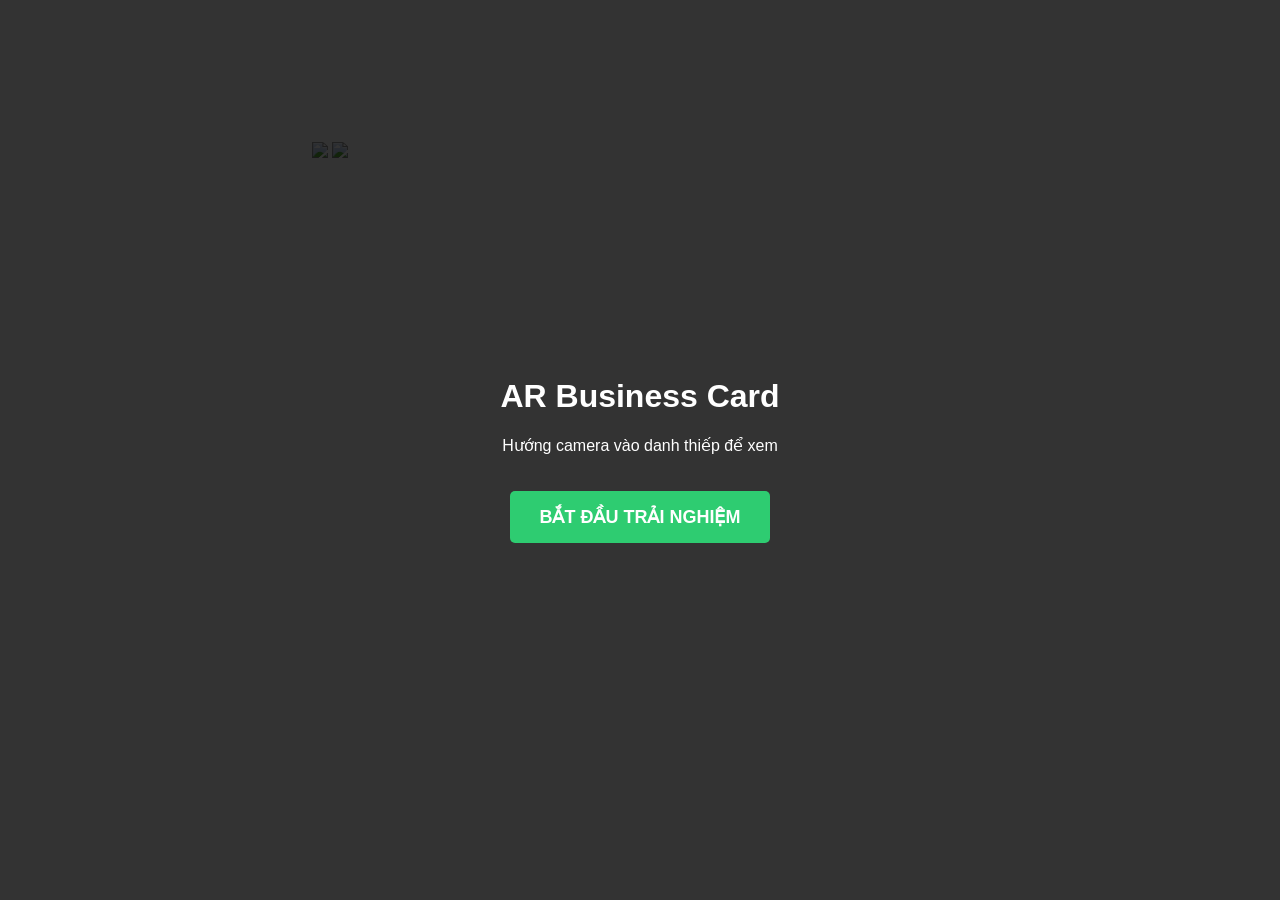
==== index.html @ 3fbc119b "Add initial AR Business Card HTML structure" ====
<!DOCTYPE html>
<html>
<head>
    <meta name="viewport" content="width=device-width, initial-scale=1" />
    <title>AR Business Card</title>
    <script src="https://aframe.io/releases/1.4.2/aframe.min.js"></script>
    <script src="https://cdn.jsdelivr.net/npm/mind-ar@1.2.2/dist/mindar-image-aframe.prod.js"></script>

    <style>
        /* CSS cho màn hình chờ (Overlay) */
        #overlay {
            position: fixed; top: 0; left: 0; width: 100%; height: 100%;
            background: rgba(0,0,0,0.8); z-index: 9999;
            display: flex; justify-content: center; align-items: center;
            flex-direction: column; color: white; font-family: sans-serif;
        }
        #start-btn {
            padding: 15px 30px; background: #2ecc71; border: none;
            border-radius: 5px; color: white; font-size: 18px; font-weight: bold;
            cursor: pointer; margin-top: 20px;
        }
        .hidden { display: none !important; }
    </style>

    <script>
        // Component xử lý click vào nút ảo (Link mở tab mới)
        AFRAME.registerComponent('click-handler', {
            schema: { url: { type: 'string' } },
            init: function () {
                this.el.addEventListener('click', () => {
                    window.open(this.data.url, '_blank');
                });
            }
        });
    </script>
</head>
<body>
    <div id="overlay">
        <div style="text-align: center">
            <h1>AR Business Card</h1>
            <p>Hướng camera vào danh thiếp để xem</p>
            <button id="start-btn">BẮT ĐẦU TRẢI NGHIỆM</button>
        </div>
    </div>

    <a-scene mindar-image="imageTargetSrc: ./assets/card.mind; uiScanning: no;" 
             color-space="sRGB" 
             renderer="colorManagement: true, physicallyCorrectLights" 
             vr-mode-ui="enabled: false" 
             device-orientation-permission-ui="enabled: false">
        
        <a-assets>
            <video id="vid" src="./assets/video.mp4" preload="auto" loop="true" playsinline webkit-playsinline crossorigin="anonymous"></video>
            <img id="icon-fb" src="./assets/icon-fb.png">
            <img id="icon-web" src="./assets/icon-web.png">
        </a-assets>

        <a-camera position="0 0 0" look-controls="enabled: false" cursor="fuse: false; rayOrigin: mouse;" raycaster="far: 10000; objects: .clickable"></a-camera>

        <a-entity mindar-image-target="targetIndex: 0" id="ar-target">
            
            <a-video src="#vid" position="0 0 0" height="0.552" width="1" rotation="0 0 0"></a-video>

            <a-image src="#icon-fb" position="-0.3 -0.4 0.1" width="0.15" height="0.15" 
                     class="clickable" 
                     click-handler="url: https://facebook.com/yourprofile"
                     animation="property: scale; to: 1.2 1.2 1.2; dir: alternate; loop: true; dur: 1000">
            </a-image>

            <a-image src="#icon-web" position="0.3 -0.4 0.1" width="0.15" height="0.15" 
                     class="clickable" 
                     click-handler="url: https://yourwebsite.com">
            </a-image>

        </a-entity>
    </a-scene>

    <script>
        // Logic điều khiển Video và Start Button
        const overlay = document.querySelector('#overlay');
        const startBtn = document.querySelector('#start-btn');
        const video = document.querySelector('#vid');
        const arTarget = document.querySelector('#ar-target');
        
        // Khi bấm nút Start -> Ẩn overlay và sẵn sàng video
        startBtn.addEventListener('click', () => {
            overlay.classList.add('hidden');
            video.play(); // Trick để kích hoạt âm thanh
            video.pause(); // Dừng lại ngay chờ AR
            video.currentTime = 0;
        });

        // Khi AR nhận diện được hình
        arTarget.addEventListener("targetFound", event => {
            console.log("Found target");
            video.play();
        });

        // Khi mất hình
        arTarget.addEventListener("targetLost", event => {
            console.log("Lost target");
            video.pause();
        });
    </script>
</body>
</html>
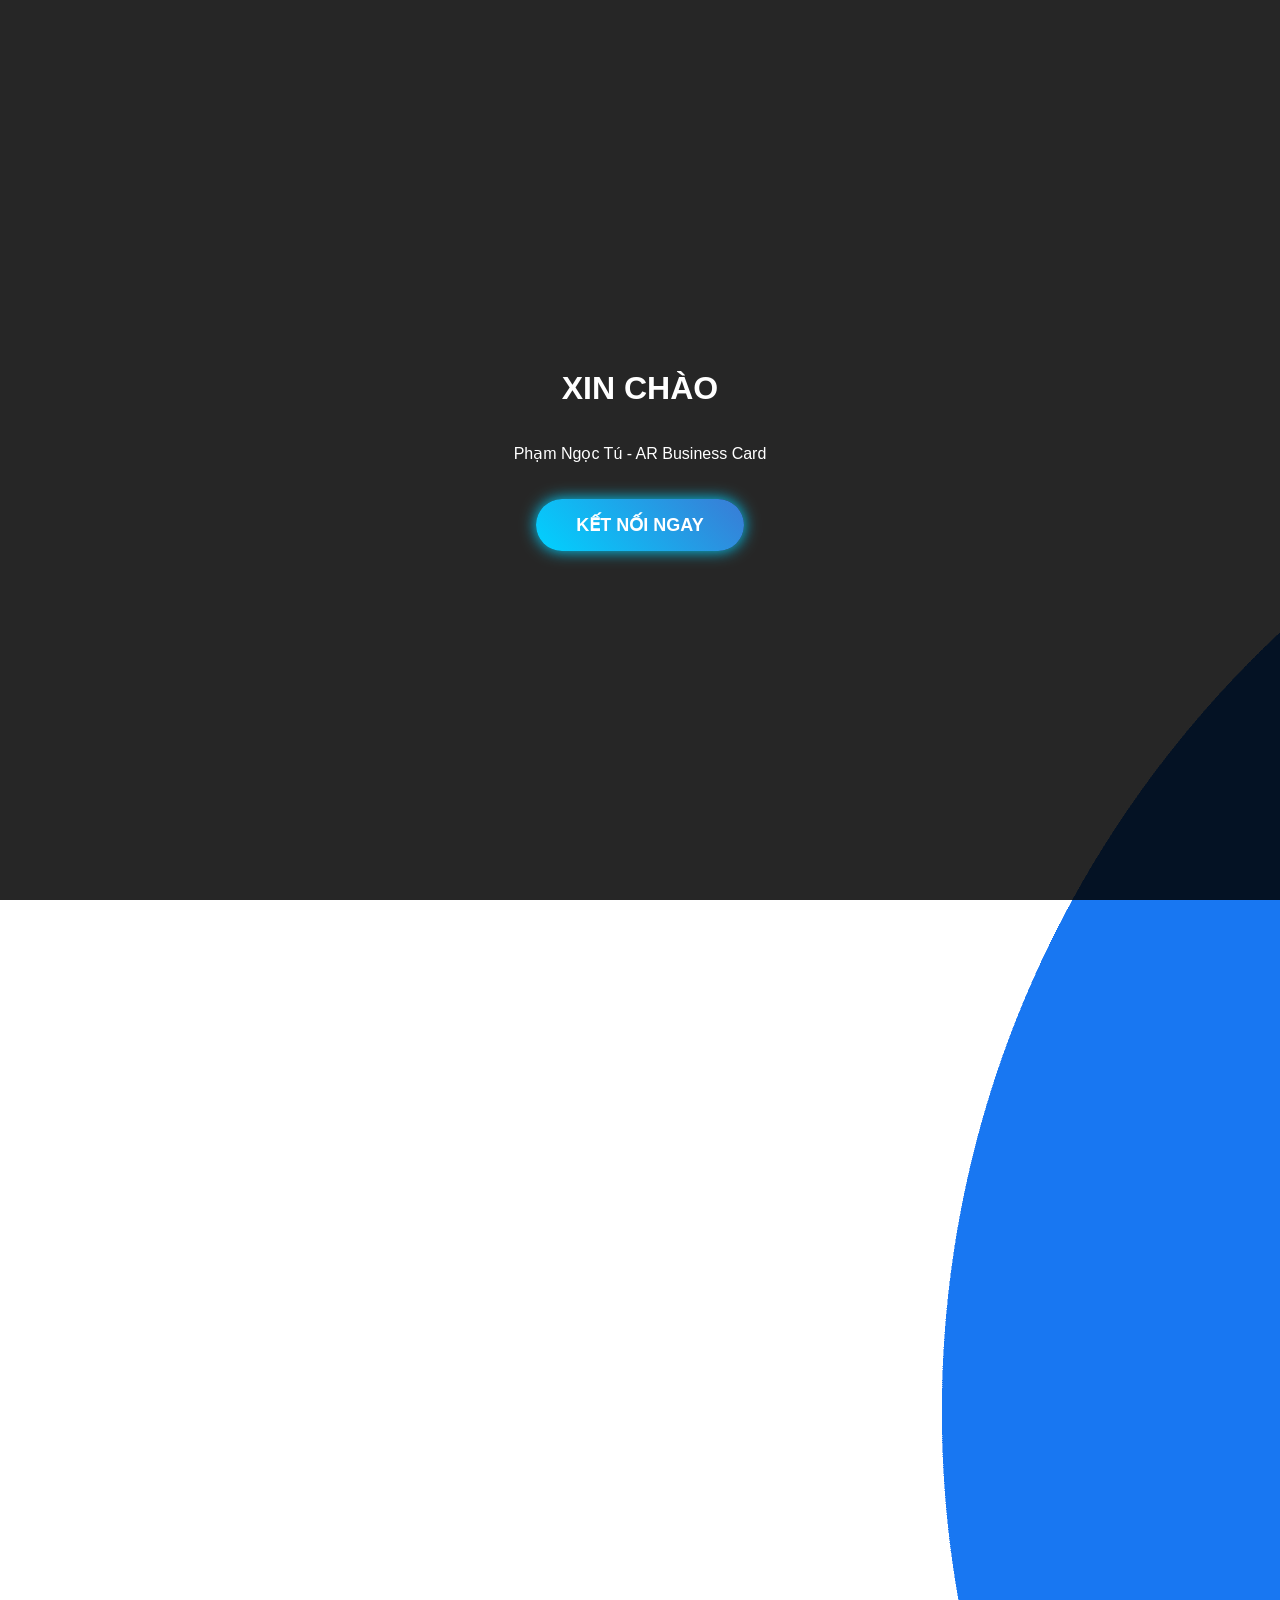
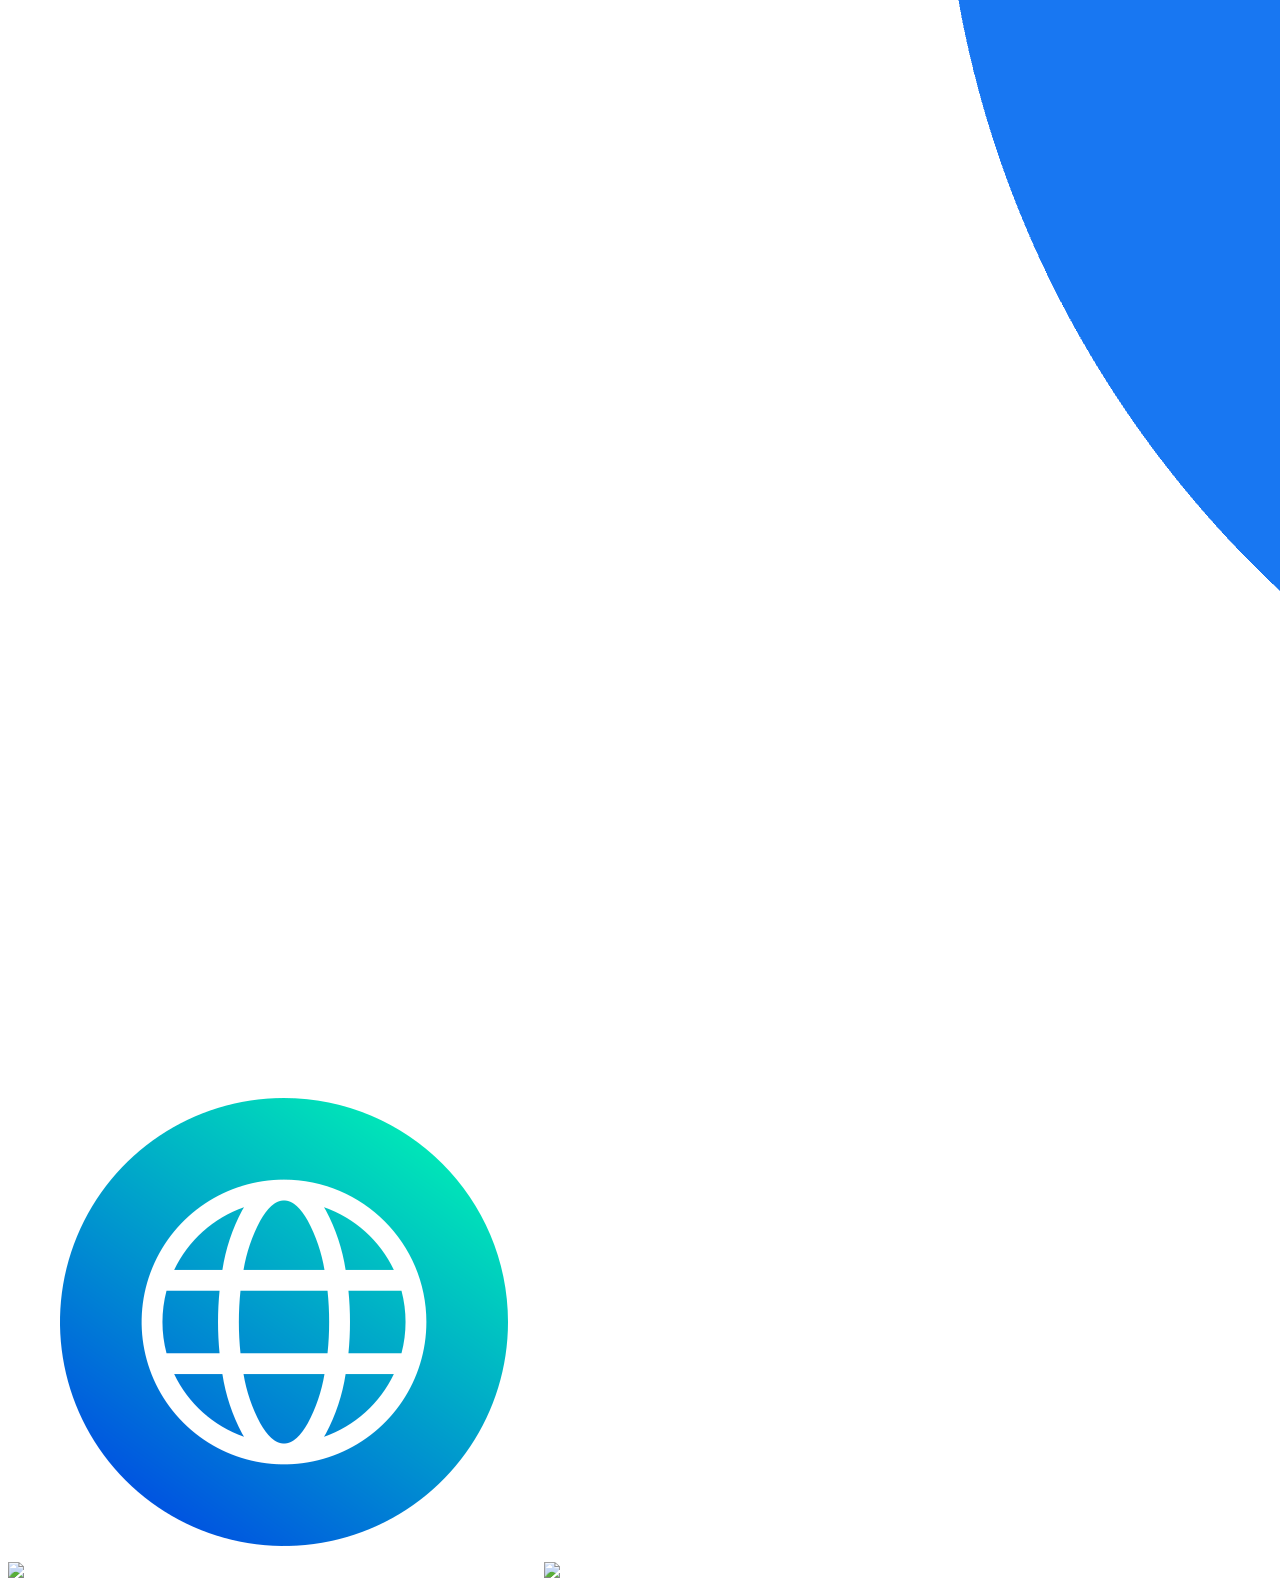
==== commit cab2af98: "update" ====
--- a/index.html
+++ b/index.html
@@ -2,104 +2,178 @@
 <html>
 <head>
     <meta name="viewport" content="width=device-width, initial-scale=1" />
-    <title>AR Business Card</title>
+    <title>AR Business Card - Blue Screen Tech</title>
     <script src="https://aframe.io/releases/1.4.2/aframe.min.js"></script>
     <script src="https://cdn.jsdelivr.net/npm/mind-ar@1.2.2/dist/mindar-image-aframe.prod.js"></script>
+    
+    <script src="https://cdn.jsdelivr.net/gh/donmccurdy/aframe-extras@v6.1.1/dist/aframe-extras.min.js"></script>
 
     <style>
-        /* CSS cho màn hình chờ (Overlay) */
         #overlay {
             position: fixed; top: 0; left: 0; width: 100%; height: 100%;
-            background: rgba(0,0,0,0.8); z-index: 9999;
+            background: rgba(0,0,0,0.85); z-index: 9999;
             display: flex; justify-content: center; align-items: center;
-            flex-direction: column; color: white; font-family: sans-serif;
+            flex-direction: column; color: white; font-family: 'Arial', sans-serif;
         }
         #start-btn {
-            padding: 15px 30px; background: #2ecc71; border: none;
-            border-radius: 5px; color: white; font-size: 18px; font-weight: bold;
-            cursor: pointer; margin-top: 20px;
+            padding: 15px 40px; background: linear-gradient(45deg, #00d2ff, #3a7bd5);
+            border: none; border-radius: 30px; color: white; 
+            font-size: 18px; font-weight: bold; cursor: pointer; margin-top: 20px;
+            box-shadow: 0 0 15px #00d2ff;
         }
         .hidden { display: none !important; }
     </style>
 
     <script>
-        // Component xử lý click vào nút ảo (Link mở tab mới)
+        // SHADER TÁCH NỀN (Cập nhật cho màu Xanh Dương)
+        AFRAME.registerComponent('chroma-key-material', {
+            schema: {
+                videoSrc: {type: 'selector'},
+                color: {type: 'color', default: '#049adc'}, // Màu xanh dương từ video của bạn
+                similarity: {type: 'number', default: 0.28}, // Độ nhạy (Tinh chỉnh số này nếu bị viền)
+                smoothness: {type: 'number', default: 0.1}
+            },
+            init: function () {
+                const data = this.data;
+                const videoEl = data.videoSrc;
+                const texture = new THREE.VideoTexture(videoEl);
+                texture.minFilter = THREE.LinearFilter;
+                texture.magFilter = THREE.LinearFilter;
+                texture.format = THREE.RGBAFormat;
+
+                const keyColorObject = new THREE.Color(data.color);
+                const keyColorVector = new THREE.Vector3(keyColorObject.r, keyColorObject.g, keyColorObject.b);
+
+                const fragmentShader = `
+                    uniform sampler2D map;
+                    uniform vec3 keyColor;
+                    uniform float similarity;
+                    uniform float smoothness;
+                    varying vec2 vUv;
+                    void main() {
+                        vec4 videoColor = texture2D(map, vUv);
+                        float d = distance(videoColor.rgb, keyColor);
+                        float alpha = smoothstep(similarity, similarity + smoothness, d);
+                        gl_FragColor = vec4(videoColor.rgb, videoColor.a * alpha);
+                    }
+                `;
+                const vertexShader = `
+                    varying vec2 vUv;
+                    void main() {
+                        vUv = uv;
+                        gl_Position = projectionMatrix * modelViewMatrix * vec4( position, 1.0 );
+                    }
+                `;
+                this.material = new THREE.ShaderMaterial({
+                    uniforms: {
+                        map: { value: texture },
+                        keyColor: { value: keyColorVector },
+                        similarity: { value: data.similarity },
+                        smoothness: { value: data.smoothness }
+                    },
+                    vertexShader: vertexShader,
+                    fragmentShader: fragmentShader,
+                    transparent: true,
+                    side: THREE.DoubleSide
+                });
+                this.el.getObject3D('mesh').material = this.material;
+            },
+            update: function () {
+                // Cho phép cập nhật runtime nếu cần debug
+                const data = this.data;
+                const color = new THREE.Color(data.color);
+                this.material.uniforms.keyColor.value = new THREE.Vector3(color.r, color.g, color.b);
+                this.material.uniforms.similarity.value = data.similarity;
+                this.material.uniforms.smoothness.value = data.smoothness;
+            }
+        });
+
+        // Click Handler mở link
         AFRAME.registerComponent('click-handler', {
             schema: { url: { type: 'string' } },
             init: function () {
-                this.el.addEventListener('click', () => {
-                    window.open(this.data.url, '_blank');
-                });
+                this.el.addEventListener('click', () => { window.open(this.data.url, '_blank'); });
             }
         });
     </script>
 </head>
 <body>
     <div id="overlay">
-        <div style="text-align: center">
-            <h1>AR Business Card</h1>
-            <p>Hướng camera vào danh thiếp để xem</p>
-            <button id="start-btn">BẮT ĐẦU TRẢI NGHIỆM</button>
-        </div>
+        <h1>XIN CHÀO</h1>
+        <p>Phạm Ngọc Tú - AR Business Card</p>
+        <button id="start-btn">KẾT NỐI NGAY</button>
     </div>
 
-    <a-scene mindar-image="imageTargetSrc: ./assets/card.mind; uiScanning: no;" 
-             color-space="sRGB" 
-             renderer="colorManagement: true, physicallyCorrectLights" 
-             vr-mode-ui="enabled: false" 
-             device-orientation-permission-ui="enabled: false">
+    <a-scene mindar-image="imageTargetSrc: ./assets/card.mind; uiScanning: no; filterMinCF:0.0001; filterBeta: 0.001;" 
+             color-space="sRGB" renderer="colorManagement: true, physicallyCorrectLights" 
+             vr-mode-ui="enabled: false" device-orientation-permission-ui="enabled: false">
         
         <a-assets>
             <video id="vid" src="./assets/video.mp4" preload="auto" loop="true" playsinline webkit-playsinline crossorigin="anonymous"></video>
             <img id="icon-fb" src="./assets/icon-fb.png">
+            <img id="icon-phone" src="./assets/icon-phone.png">
             <img id="icon-web" src="./assets/icon-web.png">
+            <img id="tech-grid" src="https://cdn.glitch.global/b6214d02-e200-474d-966e-21332034177d/tech-circle.png?v=1646278800000"> 
         </a-assets>
 
         <a-camera position="0 0 0" look-controls="enabled: false" cursor="fuse: false; rayOrigin: mouse;" raycaster="far: 10000; objects: .clickable"></a-camera>
 
         <a-entity mindar-image-target="targetIndex: 0" id="ar-target">
             
-            <a-video src="#vid" position="0 0 0" height="0.552" width="1" rotation="0 0 0"></a-video>
+            <a-entity position="0 0 0" rotation="0 0 0" 
+                      animation="property: rotation; to: 0 0 360; dur: 8000; loop: true; easing: linear">
+                 <a-ring radius-inner="0.4" radius-outer="0.41" color="#00d2ff" opacity="0.5"></a-ring>
+                 <a-ring radius-inner="0.6" radius-outer="0.605" color="#00d2ff" opacity="0.3"></a-ring>
+            </a-entity>
+            <a-ring radius-inner="0.01" radius-outer="0.8" color="#00d2ff" opacity="0.1"
+                    animation="property: scale; from: 0 0 0; to: 2 2 2; dur: 2000; loop: true; easing: easeOutQuad">
+            </a-ring>
 
-            <a-image src="#icon-fb" position="-0.3 -0.4 0.1" width="0.15" height="0.15" 
-                     class="clickable" 
-                     click-handler="url: https://facebook.com/yourprofile"
-                     animation="property: scale; to: 1.2 1.2 1.2; dir: alternate; loop: true; dur: 1000">
-            </a-image>
+            <a-entity rotation="90 0 0" position="0 0.3 0"> <a-plane id="video-plane" 
+                         position="0 0.35 0.5" 
+                         width="1.2" height="0.675"
+                         chroma-key-material="videoSrc: #vid; color: #049adc; similarity: 0.28; smoothness: 0.05">
+                </a-plane>
 
-            <a-image src="#icon-web" position="0.3 -0.4 0.1" width="0.15" height="0.15" 
-                     class="clickable" 
-                     click-handler="url: https://yourwebsite.com">
-            </a-image>
+                <a-circle position="0 -0.05 0.5" rotation="-90 0 0" radius="0.3" color="black" opacity="0.5" blur="0.5"></a-circle>
+            </a-entity>
+
+            <a-entity position="0 -0.5 0.2">
+                
+                <a-plane position="0 0 0" width="1.2" height="0.35" color="black" opacity="0.6" radius="0.1"></a-plane>
+
+                <a-image src="#icon-phone" position="-0.35 0 0.01" width="0.2" height="0.2" class="clickable" 
+                         click-handler="url: tel:0905123456"
+                         animation="property: scale; to: 1.1 1.1 1.1; dir: alternate; loop: true; dur: 1000"></a-image>
+
+                <a-image src="#icon-fb" position="0 0 0.01" width="0.2" height="0.2" class="clickable" 
+                         click-handler="url: https://facebook.com/phamngoctu"></a-image>
+                
+                <a-image src="#icon-web" position="0.35 0 0.01" width="0.2" height="0.2" class="clickable" 
+                         click-handler="url: https://website.com"></a-image>
+            </a-entity>
 
         </a-entity>
     </a-scene>
 
     <script>
-        // Logic điều khiển Video và Start Button
         const overlay = document.querySelector('#overlay');
         const startBtn = document.querySelector('#start-btn');
         const video = document.querySelector('#vid');
         const arTarget = document.querySelector('#ar-target');
         
-        // Khi bấm nút Start -> Ẩn overlay và sẵn sàng video
         startBtn.addEventListener('click', () => {
             overlay.classList.add('hidden');
-            video.play(); // Trick để kích hoạt âm thanh
-            video.pause(); // Dừng lại ngay chờ AR
-            video.currentTime = 0;
+            video.play(); video.pause(); video.currentTime = 0;
         });
 
-        // Khi AR nhận diện được hình
-        arTarget.addEventListener("targetFound", event => {
-            console.log("Found target");
-            video.play();
+        arTarget.addEventListener("targetFound", () => { 
+            console.log("Found"); 
+            video.play(); 
         });
-
-        // Khi mất hình
-        arTarget.addEventListener("targetLost", event => {
-            console.log("Lost target");
-            video.pause();
+        arTarget.addEventListener("targetLost", () => { 
+            console.log("Lost"); 
+            video.pause(); 
         });
     </script>
 </body>
